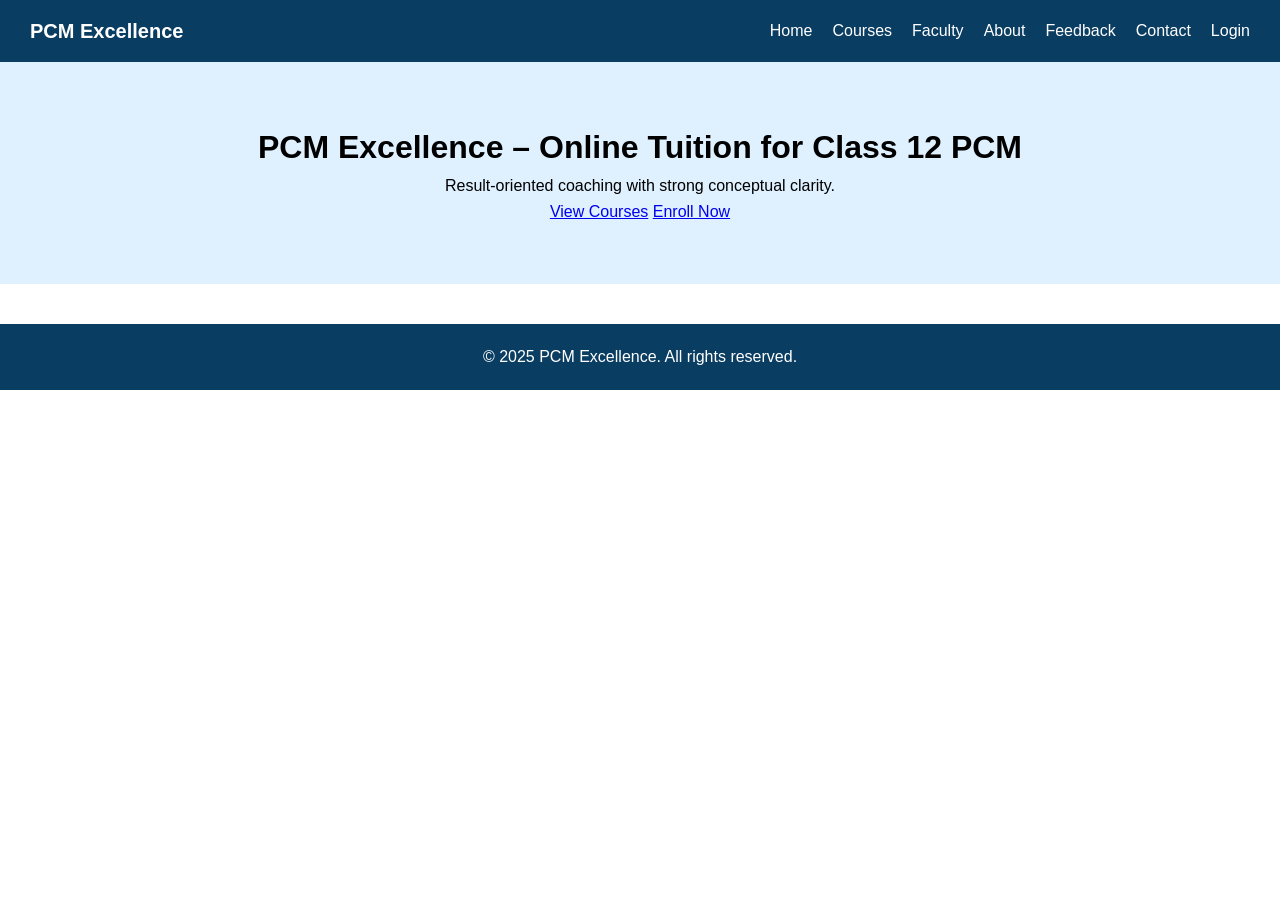
==== index.html @ bf6efd0e "Add files via upload" ====
<!DOCTYPE html>
<html lang="en">
<head>
    <meta charset="UTF-8">
    <title>PCM Excellence – Home</title>
    <meta name="viewport" content="width=device-width, initial-scale=1.0">
    <link rel="stylesheet" href="style_Version3.css">
    <link rel="stylesheet" href="https://cdnjs.cloudflare.com/ajax/libs/font-awesome/6.5.0/css/all.min.css">
</head>
<body>

<nav class="navbar">
    <div class="logo">PCM Excellence</div>
    <ul class="nav-links">
        <li><a href="index.html">Home</a></li>
        <li><a href="courses.html">Courses</a></li>
        <li><a href="faculty.html">Faculty</a></li>
        <li><a href="about.html">About</a></li>
        <li><a href="feedback.html">Feedback</a></li>
        <li><a href="contact.html">Contact</a></li>
        <li><a href="login.html">Login</a></li>
    </ul>
</nav>

<header class="hero">
    <h1>PCM Excellence – Online Tuition for Class 12 PCM</h1>
    <p>Result-oriented coaching with strong conceptual clarity.</p>

    <div id="welcome"></div>

    <div class="cta-buttons">
        <a href="courses.html" class="btn primary">View Courses</a>
        <a href="contact.html" class="btn secondary">Enroll Now</a>
    </div>
</header>

<footer>
    <p>© 2025 PCM Excellence. All rights reserved.</p>
</footer>

<script>
var isLoggedIn = localStorage.getItem("isLoggedIn");
var username = localStorage.getItem("username");

if (isLoggedIn === "true") {
    document.getElementById("welcome").innerHTML =
        "<h3>Welcome, " + username + "</h3>" +
        "<button onclick='logout()'>Logout</button>";
}

function logout() {
    localStorage.clear();
    window.location.href = "login.html";
}
</script>

</body>
</html>
---- style_Version3.css ----
/* ===== RESET ===== */
* {
    margin: 0;
    padding: 0;
    box-sizing: border-box;
    font-family: Arial, sans-serif;
}

body {
    line-height: 1.6;
}

/* ===== NAVBAR ===== */
.navbar {
    background: #0a3d62;
    color: white;
    display: flex;
    justify-content: space-between;
    align-items: center;
    padding: 15px 30px;
}

.logo {
    font-weight: bold;
    font-size: 20px;
}

.nav-links {
    list-style: none;
    display: flex;
    gap: 20px;
}

.nav-links a {
    color: white;
    text-decoration: none;
}

/* ===== HERO ===== */
.hero {
    background: #dff0ff;
    padding: 60px 20px;
    text-align: center;
}

/* ===== SECTIONS ===== */
.section {
    padding: 50px 20px;
    text-align: center;
}

/* ===== CARD CONTAINER (IMPORTANT FIX) ===== */
.card-container {
    display: flex;
    flex-wrap: wrap;
    justify-content: center;
    gap: 20px;

    max-width: 1100px;     /* 🔥 KEY FIX */
    margin: 30px auto;     /* 🔥 KEY FIX */
}

/* ===== CARDS ===== */
.card {
    background: white;
    padding: 20px;
    width: 280px;
    border-radius: 8px;
    box-shadow: 0 2px 8px rgba(0,0,0,0.1);
}

/* ===== FACULTY ===== */
.faculty-card img {
    width: 100%;
    border-radius: 50%;
    margin-bottom: 10px;
}

/* ===== FORMS ===== */
form {
    max-width: 500px;
    margin: auto;
}

form input,
form textarea,
form select {
    width: 100%;
    padding: 10px;
    margin: 8px 0;
    border: 1px solid #ccc;
}

/* ===== BUTTONS ===== */
button {
    padding: 10px 20px;
    background: #0a3d62;
    color: white;
    border: none;
    border-radius: 5px;
    cursor: pointer;
}

button:hover {
    background: #062c46;
}

/* ===== LOGIN ===== */
.login-box {
    width: 350px;
    margin: 120px auto;
    padding: 25px;
    text-align: center;
    background: white;
    border-radius: 12px;
    box-shadow: 0 0 15px rgba(0,0,0,0.15);
}

/* ===== FOOTER ===== */
footer {
    background: #0a3d62;
    color: white;
    text-align: center;
    padding: 20px;
    margin-top: 40px;
}

/* ===== RESPONSIVE ===== */
@media (max-width: 768px) {
    .nav-links {
        flex-direction: column;
    }

    .card {
        width: 90%;
    }
}
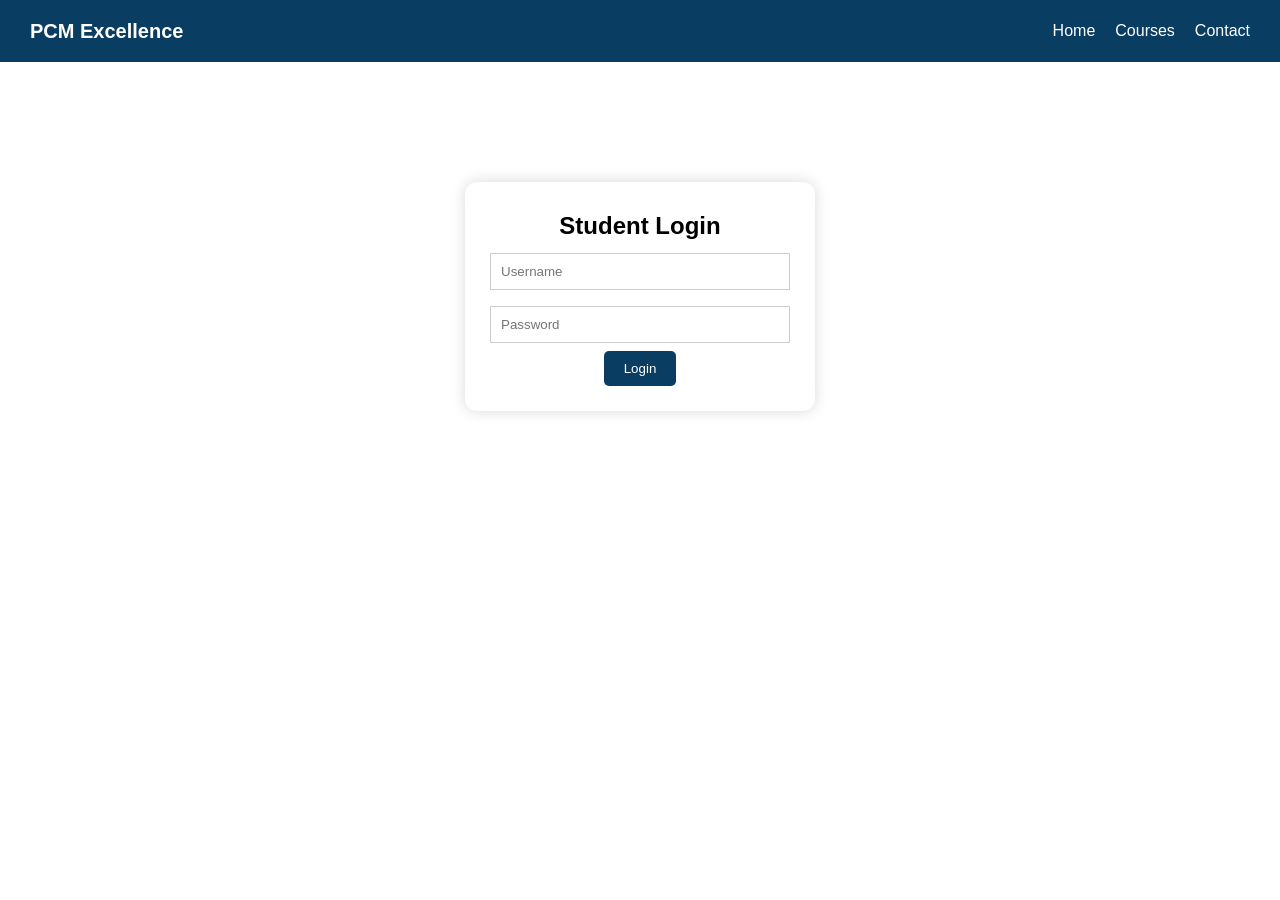
==== commit c7896392: "Fix login check to redirect unauthenticated users" ====
--- a/index.html
+++ b/index.html
@@ -42,7 +42,9 @@
 var isLoggedIn = localStorage.getItem("isLoggedIn");
 var username = localStorage.getItem("username");
 
-if (isLoggedIn === "true") {
+if (isLoggedIn !== "true") {
+    window.location.href = "login.html";
+} else {
     document.getElementById("welcome").innerHTML =
         "<h3>Welcome, " + username + "</h3>" +
         "<button onclick='logout()'>Logout</button>";
@@ -54,5 +56,6 @@
 }
 </script>
 
+
 </body>
 </html>
